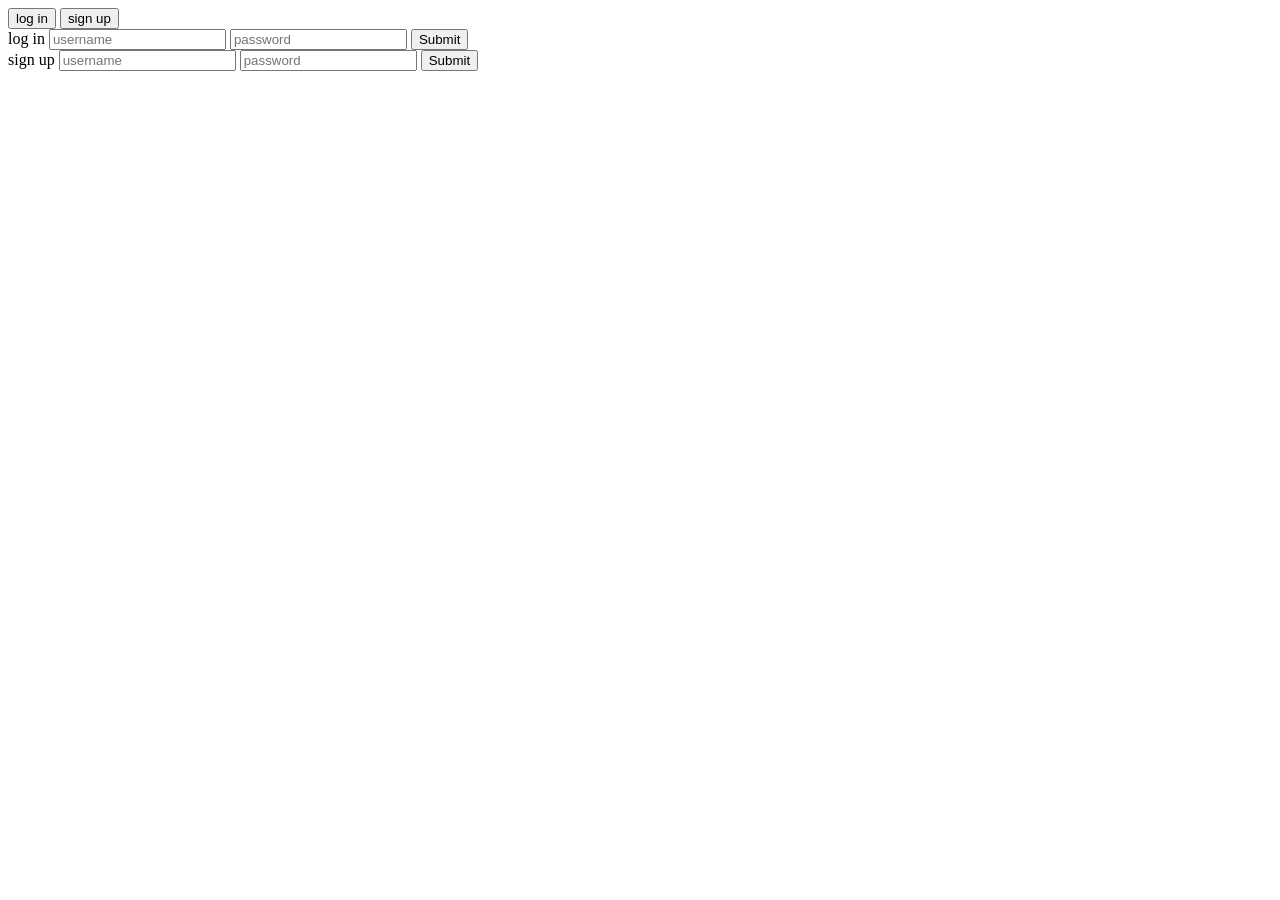
==== static/index.html @ cbf4e5d0 "logging in front end" ====
<!DOCTYPE html>
<html lang="en">
    <head>
        <meta charset="utf-8" />
        <meta name="viewport" content="width=device-width, initial-scale=1" />

        <title>image host</title>

        <!-- import the webpage's stylesheet -->
        <link rel="stylesheet" href="/public/login/style.css" />

        <!-- import the webpage's javascript file -->
        <script src="/index.js" defer></script>
    </head>
    <body>
        <input
            class="button login_button"
            id="login_btn"
            type="button"
            value="log in"
            onclick="login_func();"
        />
        <input
            class="button signup_button"
            id="signup_btn"
            type="button"
            value="sign up"
            onclick="signup_func();"
        />

        <div id="login-box" class="login-box">
            <!-- Add your login form elements here -->
            log in
            <input
                type="text"
                id="username_login"
                autocorrect="off"
                placeholder="username"
            />
            <input
                type="text"
                id="password_login"
                autocorrect="off"
                placeholder="password"
            />
            <input
                type="button"
                value="Submit"
                id="login_submit"
                onclick="submit_login()"
            />
        </div>

        <div id="signup-box" class="signup-box">
            <!-- Add your login form elements here -->
            sign up
            <input
                type="text"
                id="username_signup"
                autocorrect="off"
                placeholder="username"
            />
            <input
                type="text"
                id="password_signup"
                autocorrect="off"
                placeholder="password"
            />
            <input
                type="button"
                value="Submit"
                id="signup_submit"
                onclick="submit_sign_up()"
            />
        </div>
    </body>
</html>
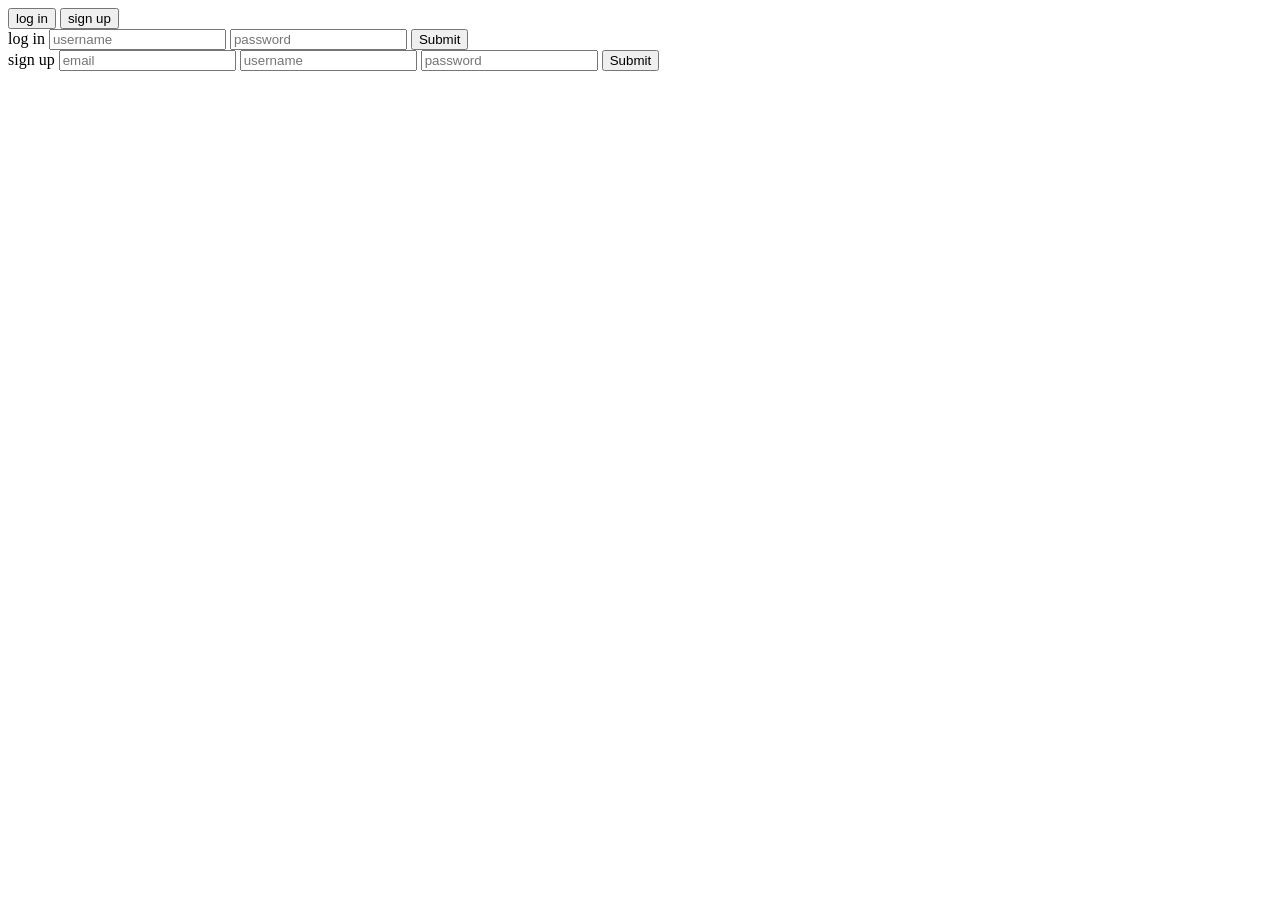
==== commit 6577249e: "code refactoring" ====
--- a/static/index.html
+++ b/static/index.html
@@ -56,6 +56,12 @@
             sign up
             <input
                 type="text"
+                id="email_signup"
+                autocorrect="off"
+                placeholder="email"
+            />
+            <input
+                type="text"
                 id="username_signup"
                 autocorrect="off"
                 placeholder="username"
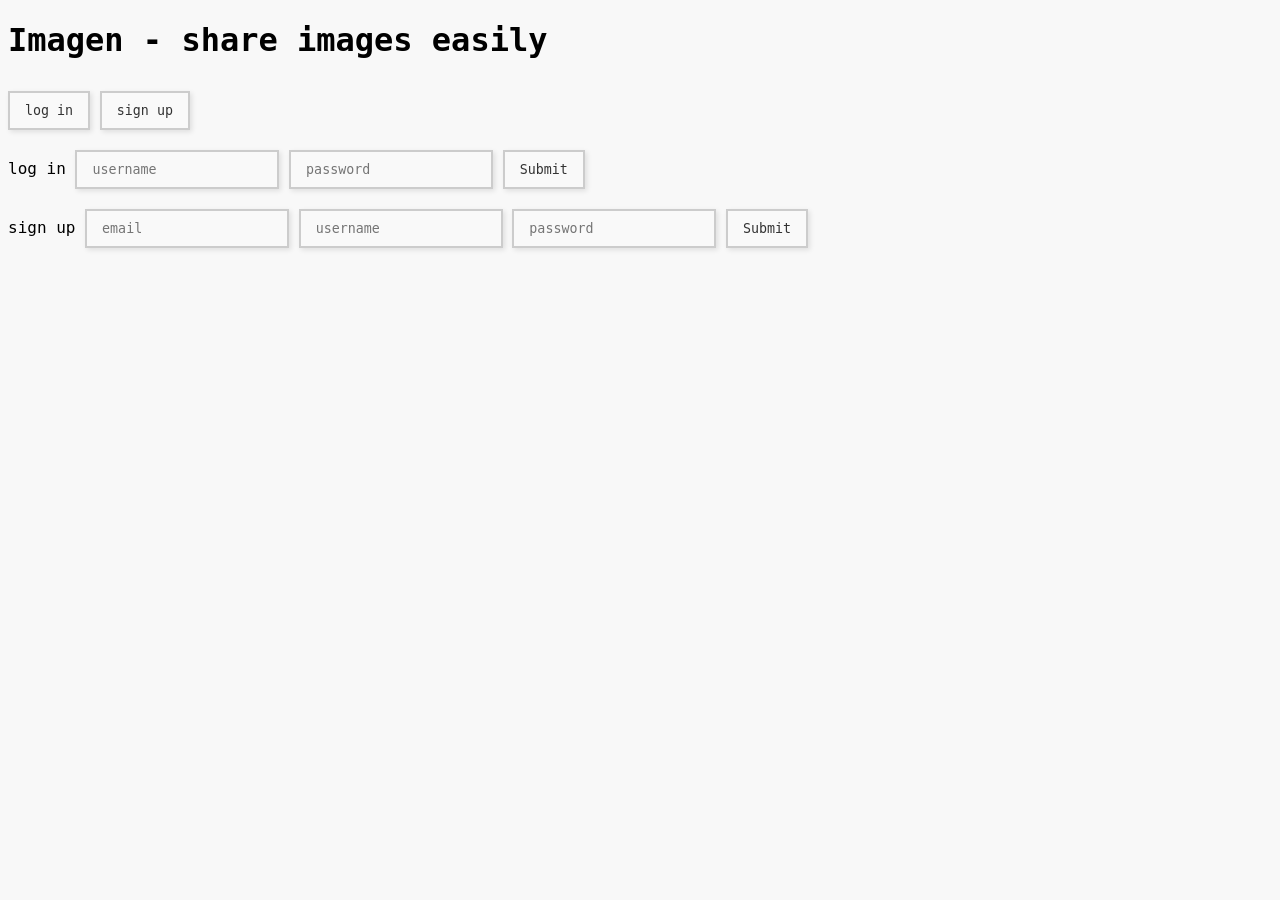
==== commit fe7f6e40: "other stuff i forgor oops" ====
--- a/static/index.html
+++ b/static/index.html
@@ -4,15 +4,49 @@
         <meta charset="utf-8" />
         <meta name="viewport" content="width=device-width, initial-scale=1" />
 
-        <title>image host</title>
+        <title>Imagen</title>
 
         <!-- import the webpage's stylesheet -->
         <link rel="stylesheet" href="/public/login/style.css" />
 
         <!-- import the webpage's javascript file -->
         <script src="/index.js" defer></script>
+        <style>
+            body {
+                background-color: #f8f8f8;
+                font-family: "Source Code Pro", monospace;
+            }
+            /* some themes that make inputs look wayyyy better */
+            input {
+                font-family: "Source Code Pro", monospace;
+                padding: 10px 15px;
+                margin: 10px 0;
+                border: 2px solid #ccc;
+                background-color: #f9f9f9;
+                box-shadow: 2px 2px 5px rgba(0, 0, 0, 0.1);
+                color: #333;
+                transition: all 0.3s ease;
+            }
+
+            /* when the input is hovered on - will be lighter than when clicked */
+            input:hover {
+                border-color: #007bff7c;
+                background-color: #ffffff;
+                box-shadow: 0 0 8px rgba(0, 123, 255, 0.5);
+                outline: none;
+            }
+
+            /* when the input is clicked */
+            input:focus {
+                border-color: #007bff;
+                background-color: #ffffff;
+                box-shadow: 0 0 8px rgba(0, 123, 255, 0.5);
+                outline: none;
+            }
+        </style>
     </head>
     <body>
+        <h1>Imagen - share images easily</h1>
         <input
             class="button login_button"
             id="login_btn"
